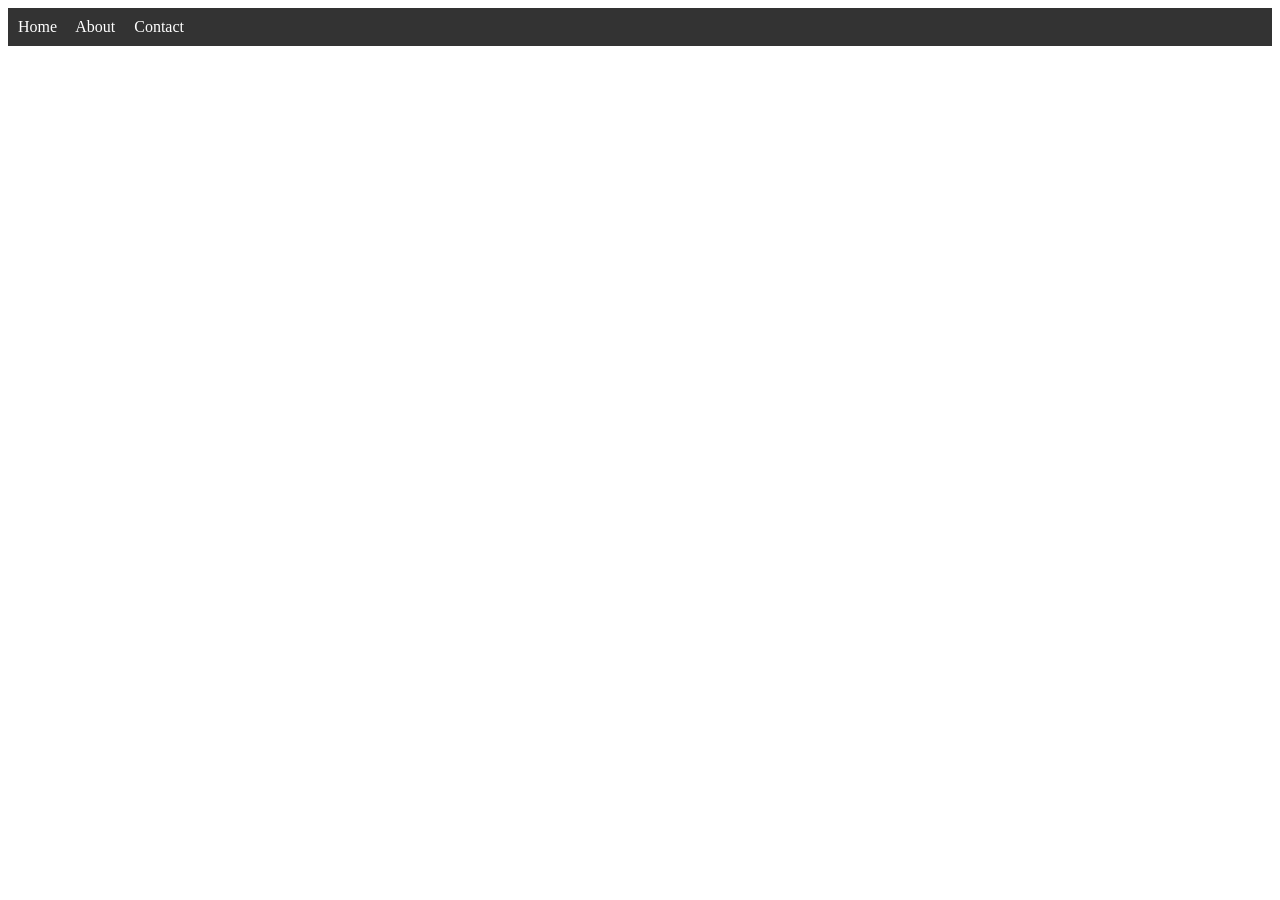
==== contact.html @ 9c6d6a2e "adsfadf" ====
<html>
    <head>
        <title>Contact</title>
        <link rel="stylesheet" href="style.css">

    </head>
    <body>
        <nav>
            <a href="index.html">Home</a>
            <a href="about.html">About</a>
            <a href="contact.html">Contact</a>
        </nav>



        
    </body>
</html>
---- style.css ----
nav {
    background-color: #333;
    padding: 10px;
}

nav a {
    color: white;
    margin-right: 15px;
    text-decoration: none;
}

nav a:hover {
    text-decoration: underline;
}

.sectionWrapper2 {
    color: blue;
    border: 1px;
    border-style: dotted;
    border-color: purple;
    background-color: beige;
}

.sectionWrapper2 h1 {
    color: black;
    background: lightgreen;
    font-style: italic;

}
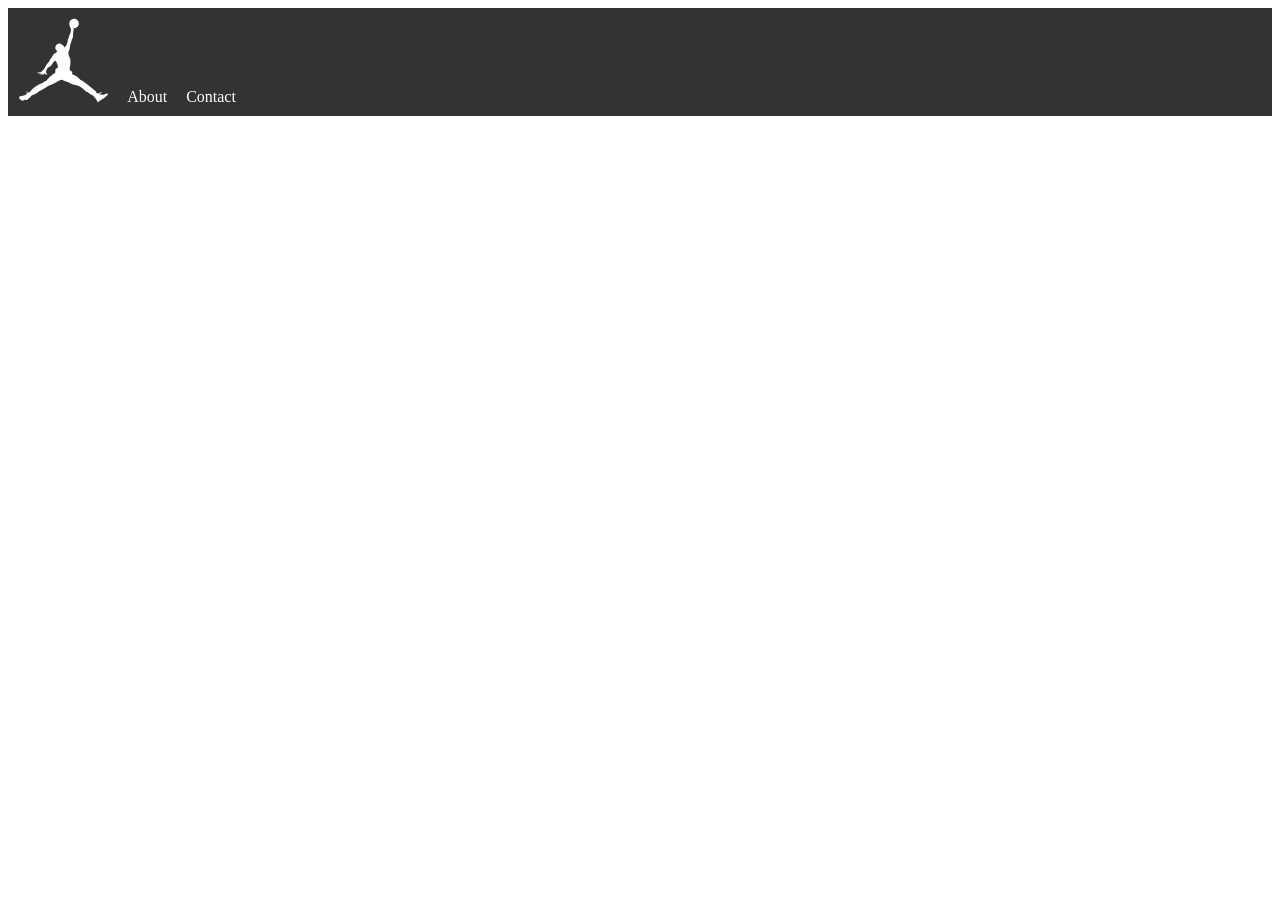
==== commit 9c5ec046: "like 50% done" ====
--- a/contact.html
+++ b/contact.html
@@ -6,7 +6,7 @@
     </head>
     <body>
         <nav>
-            <a href="index.html">Home</a>
+            <a href="index.html"><svg aria-hidden="false" class="_2eprOjqm" focusable="false" viewBox="4 2.5 16 17" role="img" width="91px" height="84px" fill="none"><path fill="currentColor" fill-rule="evenodd" d="M13.182 3.733c-.012-.039-.012-.039-.012-.072a.966.966 0 01.922-1.007.97.97 0 011.007.922.964.964 0 01-.917 1.007c-.027.004-.062 0-.101 0-.016.004-.04.004-.056.022-.056.084.14.073-.005.44 0 0 0 .038-.012.077-.012.14-.08.562-.096.793.029.04.04.05.029.13a6.003 6.003 0 01-.09.534c-.04.14-.096.174-.147.202-.073.298-.095.545-.281.905-.022.276-.045.35-.106.484-.017.4.01.46-.281 1.101-.08.3-.017.507.05.821.068.321.276.461.298.793.05.771.017 1.305-.163 1.907l.135.348c.18.084.618.326.36.675.343.19.865.394 1.28.781.176.147.35.315.513.5.316.057.276.08.506.231.675.438 1.749 1.304 2.373 1.906.112.067.147.112.236.163.01.023.017.034.01.04-.026.072-.026.072-.06.14.039.04.095.073.134.107.04.005.04-.006.096-.017.079.073.18.135.214.135.106-.022.084-.005.185-.1.029-.035.084 0 .084 0 .04-.04.113-.119.214-.176.079-.045.23-.045.23-.045.052.006.04.051.029.073-.057.023-.18.057-.247.108-.152.14-.276.353-.276.353.299-.033.484.045.719.023.136-.005.237.006.377-.09 0 0 .14-.096.265-.14.118-.05.23-.017.33.062.069.084.119.084 0 .196-.044.045-.1.096-.18.17-.133.123-.313.291-.5.432a3.11 3.11 0 01-.527.315c-.338.23-.26.174-.523.394-.03.022-.124.078-.163.106-.107.062-.135.006-.197-.118 0 0-.028-.045-.08-.14-.05-.107-.09-.23-.072-.23-.062-.007-.331-.344-.331-.41-.063-.013-.304-.26-.31-.31l-.214-.18c-.253.044-.31-.113-.961-.608-.08-.006-.197-.05-.36-.174-.298-.253-1.007-.815-1.124-.883-.13-.067-.281-.134-.383-.214-.146-.022-.218-.05-.298-.067-.08-.022-.14-.057-.326-.079-.303-.045-.618-.18-.911-.337-.14-.073-.264-.107-.382-.169-.27-.124-.506-.236-.686-.28a2.148 2.148 0 01-.568-.226c-.061-.034-.095-.06-.134-.073-.09-.022-.153.006-.192.022-.23.108-.438.203-.636.31-.18.09-.348.186-.528.286a7.971 7.971 0 01-.534.254s-.534.253-.832.348c-.26.197-.787.546-1.107.715-.158.073-.467.252-.608.292-.08.061-.371.258-.596.421-.18.124-.31.231-.31.231-.106.084-.101.13-.28.045a1.491 1.491 0 00-.13.096c-.14.095-.146.073-.202.067-.101.08-.113.04-.197.13-.061.084 0 .061-.118.106-.028.006-.04.04-.057.056-.094.073-.1.293-.325.304-.135.09-.107.203-.197.191 0 .102-.18.23-.214.23-.292.096-.304-.118-.646.035-.045.016-.113.072-.197.084-.152.022-.332-.006-.444-.102a1.93 1.93 0 01-.326-.398c-.051-.13-.017-.208.163-.332.073-.045.084-.079.208-.084.06-.024.045.01.15-.024.064-.016.064-.005.193-.005.028-.017.067-.022.124-.045.1-.034.196-.062.196-.062s.028-.023.124-.01c.078-.035.169-.08.214-.097-.012-.124.005-.124.06-.174.08-.062.09-.05.148-.01.022-.007.039-.013.027-.035-.01-.073-.061-.107-.045-.247-.022-.057-.061-.129-.05-.174.01-.045.028-.069.056-.079.029-.012.045.006.057.022.028.034.05.135.05.135.006.118.04.26.152.18.067-.062.084-.242.214-.203l.096.085c.084-.073.084-.073.14-.107 0 0-.08-.073-.012-.135.045-.039.108-.067.208-.175.276-.292.422-.42.714-.657a6.811 6.811 0 011.699-.939c.146-.174.28-.286.585-.304.377-.606 1.085-1.136 1.248-1.22.134-.23.19-.208.365-.247.135-.107.175-.107.23-.214.063-.23-.112-.86.383-.877.112-.146.078-.112.196-.248a2.19 2.19 0 01-.118-.5c-.005-.016-.196-.157-.13-.332a2.33 2.33 0 01-.268-.432.202.202 0 01-.063-.012c-.022-.005-.055-.005-.09-.005-.078.196-.163.208-.303.253-.26.512-.35.731-1.046 1.142-.28.298-.382.64-.382.634a.46.46 0 00-.012.321c-.045.107-.027.124-.027.124.01.045.056.106.106.112.079.023.169.023.158.118-.011.113-.163.09-.237.073-.275-.05-.185-.23-.365-.174-.141.085-.196.348-.416.31-.028-.023-.017-.074.006-.119.028-.06.084-.118.056-.14-.146.04-.433.123-.433.123-.135.04-.281-.039-.147-.124.063-.022.153-.05.265-.118 0 0 .062-.072-.057-.039a1.144 1.144 0 01-.416.045s-.257-.039-.292-.056c-.028-.022-.061-.107.017-.1a2.71 2.71 0 00.563-.068c.095-.035.28-.14.382-.186 0 0 .113-.157.18-.19.107-.114.19-.18.28-.299.09-.18.192-.46.5-.906a4.16 4.16 0 01.535-.646s.062-.338.343-.573c.063-.14.157-.31.259-.462a1.7 1.7 0 00.106-.168c.09-.13.186-.377.518-.41 0 0 .147-.102.197-.175.084-.073.074-.186.14-.259-.106-.106-.365-.309-.382-.573a.85.85 0 01.265-.692c.196-.185.398-.275.646-.258.309.055.366.157.455.258.09.101.13.04.163.146.259.073.248.045.237.236.045.057.106.108.1.214.085-.175.108-.208.344-.399.062-.157.1-.315.15-.478.052-.146.114-.298.154-.41-.04-.326.06-.377.196-.664-.022-.039-.016-.05-.006-.112.057-.192.136-.433.186-.596 0 0 .017-.063.085-.063.06-.202.157-.579.179-.663.062-.208.029-.287-.01-.41-.012-.04-.006-.09-.03-.136a5.483 5.483 0 01-.19-.41c-.028-.073-.08-.354-.08-.354-.004-.062-.004-.09-.004-.09z" clip-rule="evenodd"></path><title>jordan</title></svg></a>
             <a href="about.html">About</a>
             <a href="contact.html">Contact</a>
         </nav>
